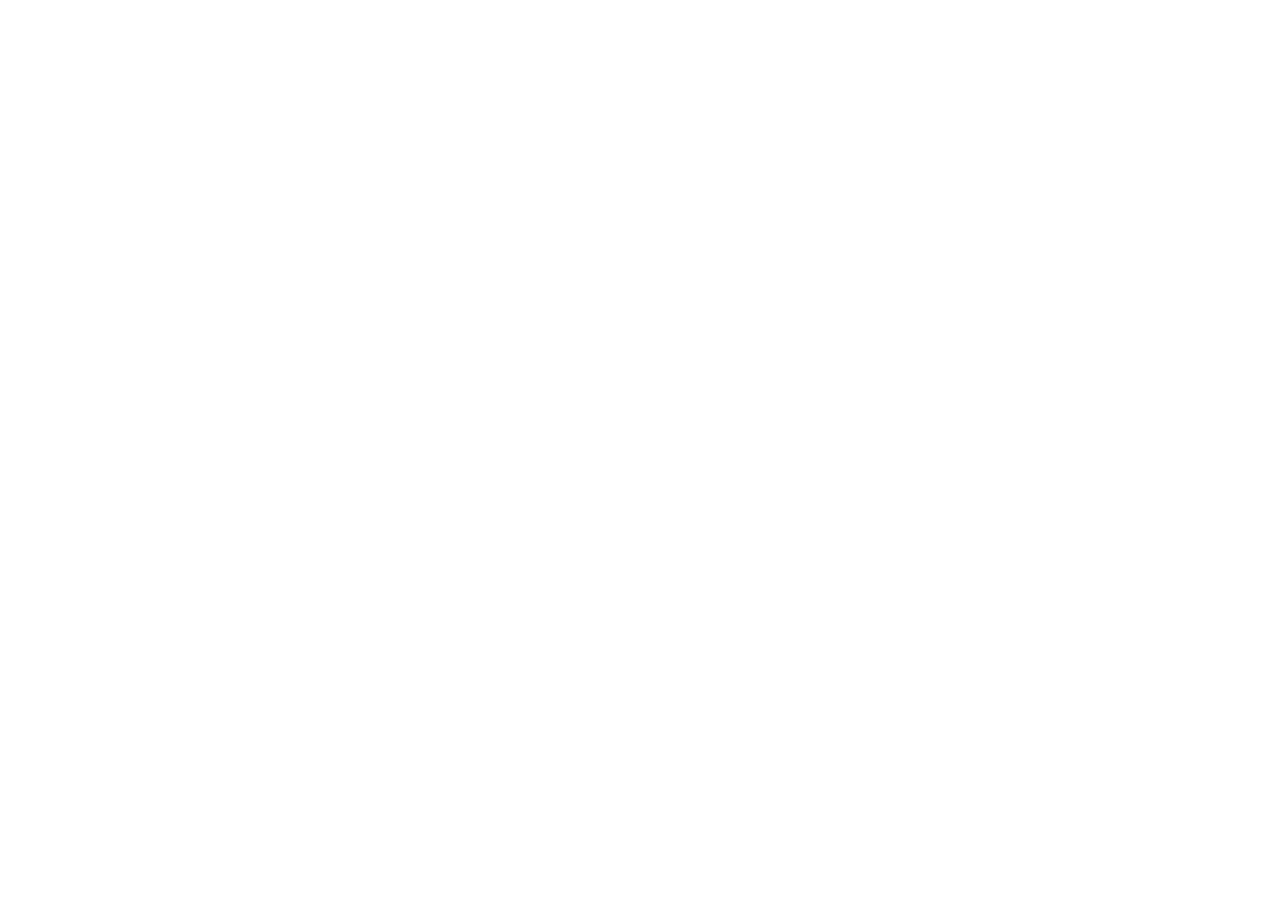
==== RX_FSK/data/livemap.html @ 8361b004 "feat: new dialogs" ====
<!DOCTYPE html>
<html>
<head>
  <title>rdzTTGOSonde Server LiveMap</title>
  <meta charset="utf-8" />
  <meta name="viewport" content="width=device-width, initial-scale=1, shrink-to-fit=no" />
  <link rel="stylesheet" type="text/css" href="style.css" />
  <link rel="stylesheet" href="https://unpkg.com/leaflet@1.8.0/dist/leaflet.css" />
  <script>var mapcenter=[%MAPCENTER%];</script>
  <script src="https://code.jquery.com/jquery-3.6.0.min.js"></script>
  <script src="https://unpkg.com/leaflet@1.8.0/dist/leaflet.js"></script>
  <script src="https://unpkg.com/leaflet.marker.slideto@0.2.0/Leaflet.Marker.SlideTo.js"></script>
  <script src="dialog.js"></script>
  <script src="livemap.js"></script>
</head>
<body>
  <div id="map"></div>
</body>
</html>
---- RX_FSK/data/style.css ----
body, html {
	height: 100%;
	margin: 0;
	font-family: Arial;
}

/* Modal dialogs (dialog.js) -- replaces native alert()/confirm().
   Styled to resemble SweetAlert2's default theme (centered card, bounce-in,
   indigo confirm + grey cancel) without bundling the library. */
.modal-overlay {
	position: fixed;
	top: 0; right: 0; bottom: 0; left: 0;
	z-index: 1060;
	display: flex;
	align-items: center;
	justify-content: center;
	padding: 16px;
	background: rgba(0, 0, 0, 0.4);
	animation: modalFade 0.15s ease-out;
}
.modal-box {
	background: #fff;
	color: #545454;
	width: auto;
	min-width: 15em;
	max-width: 26em;
	border-radius: 14px;
	padding: 1.75em 1.75em 1.4em;
	box-shadow: 0 10px 40px rgba(0, 0, 0, 0.18);
	font-family: Arial, sans-serif;
	font-size: 16px;
	text-align: center;
	animation: modalPop 0.3s;
}
.modal-msg {
	white-space: pre-line;
	line-height: 1.55;
	font-size: 1.125em;
	color: #545454;
	margin: 0 0 1.5em;
}
.modal-actions {
	display: flex;
	flex-direction: row-reverse;   /* confirm on the left, cancel on the right (SweetAlert2 order) */
	justify-content: center;
	gap: 0.6em;
}
.modal-btn {
	border: 0;
	border-radius: 0.25em;
	padding: 0.625em 1.6em;
	font-size: 1em;
	font-weight: 500;
	color: #fff;
	cursor: pointer;
	transition: background-color .15s, box-shadow .15s;
}
.modal-btn:focus-visible {
	outline: none;
	box-shadow: 0 0 0 3px rgba(112, 102, 224, 0.5);
}
.modal-btn-primary { background-color: #7066e0; }
.modal-btn-primary:hover { background-color: #5f55d6; }
.modal-btn-primary:active { background-color: #564dcc; }
.modal-btn-cancel { background-color: #6e7881; }
.modal-btn-cancel:hover { background-color: #5f686f; }
.modal-btn-cancel:active { background-color: #545c62; }
.modal-btn-cancel:focus-visible { box-shadow: 0 0 0 3px rgba(110, 120, 129, 0.5); }

@keyframes modalFade { from { opacity: 0; } to { opacity: 1; } }
/* SweetAlert2's signature show animation (swal2-show) */
@keyframes modalPop {
	0%   { transform: scale(0.7); }
	45%  { transform: scale(1.05); }
	80%  { transform: scale(0.95); }
	100% { transform: scale(1); }
}
@media (prefers-reduced-motion: reduce) {
	.modal-overlay, .modal-box { animation: none; }
}

.system-info {
    padding: 20px;
    font-family: Arial, sans-serif;
    flex-grow: 1;
    overflow-y: auto;
}
.system-info p {
    margin: 8px 0;
}
.system-info h1 {
    font-size: 24px;
    margin-bottom: 10px;
}
.status-table {
    width: 100%;
    border-collapse: collapse;
    margin-top: 20px;
}
.status-table th, .status-table td {
    padding: 10px;
    border: 1px solid #ccc;
    text-align: left;
    vertical-align: top;
}
.status-table th {
    background-color: #f4f4f4;
    font-weight: bold;
}
#refresh-button {
    background: none;
    border: none;
    cursor: pointer;
}
#refresh-button:hover {
    color: #007BFF;
}

h2.external-links {
    margin-top: 40px;
    text-align: center;
    font-size: 20px;
    margin-bottom: 15px;
}

.link-buttons {
    display: flex;
    justify-content: center;
    gap: 20px;
}

.link-buttons .button {
    background-color: #04AA6D;
    color: white;
    padding: 15px 20px;
    text-decoration: none;
    border-radius: 5px;
    font-size: 18px;
    transition: background-color 0.3s ease;
}


.active, .cfgheader:hover {
  background-color: #ccc;
}
.cfgpanel {
}
.cfgpanel:hover td, .cfgpanel:active td{
    background-color: #808080 !important;
    color: white;
}

th.cfg {
  padding:5pt
}
table.stat {
  margin:0px 0px 5px 0px;
}

.hamburger {
  position: relative;
  display: inline-block;
  width: 1.25em;
  height: 0.8em;
  margin-right: 0.3em;
  border-top: 0.2em solid #fff;
  border-bottom: 0.2em solid #fff;
}

.hamburger:before {
  content: "";
  position: absolute;
  top: 0.3em;
  left: 0px;
  width: 100%;
  border-top: 0.2em solid #fff;
}

.wrapper {
  height: 100%;
  display: flex;
  flex-direction: column;
  margin: 0;
}
.tci {
  flex-grow: 1; border: none; margin: 0; padding: 0; overflow-y: auto;
}
.footer {
 background-color: #333;
 display: flex;
 justify-content: space-between;
}

td.ch {
  text-align: right;
  padding: 0px 8px;
}
td.act {
  text-align: center;
}
table, th, td {
	border: 1px solid black;
	border-collapse: collapse;
	background-color: #ddd
}

td#caption {
	text-align: center;
	background-color: #aaa;
	font-weight: bold;
}

td#sfreq {
	background-color: #ccc;
}

.content {
	display: flex;
	flex: 1;
	flex-direction: column;
	overflow: auto;
	height: 100%;
}
.tabcontent {
	display: none;
	flex: 1;
	border-top: none;
	flex-direction: column;
	overflow: auto;
}

html {
  font-family: Helvetica;
  display: inline-block;
  margin: 0px auto;
  text-align: left;
}
h1{
  color: #0F3376;
  font-size: 24px
}

.button2 {
  background-color: #f44336;
}
:disabled.save {
  opacity: 0.5;
}
.save {
  background-color: #CC1111; /* 0F33C6; */
  border: white;
  border-width: 1;
  color: white;
  padding: 8px 30px;
  text-align: center;
  text-decoration: none;
  display: block;
  font-size: 14px;
  margin: 0
}

.ttgoinfo {
  color: white;
  padding: 8px 10px;
  display: block;
  font-size: 14px;
  margin: 0
}
.ctlbtn {
  background-color: #ccc;
  border: black;
  border-width: 1;
  color: black;
  padding: 4px 30px;
  text-align: center;
  text-decoration: none;
  display: block;
  font-size: 4vh;
  margin-top: 0.3em;
  margin-left: 0.3em;
  margin-right: 0.3em;
}
.update {
  margin: 0;
  display: block;
}

#map {
	height: 100%;
}

.leaflet-popup-content table, .leaflet-popup-content table td {
	border:0;
	background-color: white;
}

.leaflet-popup-content table td:nth-child(2),.leaflet-popup-content table td:nth-child(5) {
	text-align: right;
	padding-left: 3px;
}

.leaflet-popup-content table td:nth-child(3),.leaflet-popup-content table td:nth-child(6) {
	text-align: left;
	padding-right: 10px;
}

.leaflet-gps{animation:fading 1s infinite}@keyframes fading{0%{opacity:0.7}50%{opacity:1}100%{opacity:0.7}}

.leaflet-gps::after {
	content: '🔵';
}
.leaflet-gps {
	margin-left: -7px !important;
	margin-top: -9px !important;
}

.leaflet-burst::after {
	content: '💥';
}
.leaflet-burst {
	margin-left: -20px !important;
	margin-top: -22px !important;
	font-weight: bold;
	font-size: 30px;
}

.leaflet-landing::after {
	content: '×';
}

.leaflet-landing {
	margin-left: -13px !important;
	margin-top: -30px !important;
	font-weight: bold;
	font-size: 40px;
}


.leaflet-header {
    text-align: center;
    width: 250px;
    box-shadow: 0 1px 5px rgba(0,0,0,0.65);
    border-bottom-left-radius: 4px;
    border-bottom-right-radius: 4px;
    pointer-events: auto !important;
}

.leaflet-header #settings {
	display: none;
}

.leaflet-header label {
	display: block;
	margin-top: 5px;
}
.leaflet-header input {
	width: 80px;
	margin: 0 auto;
}

.leaflet-header #submit {
	margin: 3px auto;
}

.leaflet-footer {
		display:none;
    text-align: center;
    width: 180px;
    box-shadow: 0 1px 5px rgba(0,0,0,0.65);
    border-top-left-radius: 4px;
    border-top-right-radius: 4px;
}

.leaflet-center {
    left:0;
    right:0;
    margin: 0 auto;
    padding: 5px;
    background: #fff;
    background: rgba(255, 255, 255, 0.8);
}

.leaflet-header #sonde_detail {
	display:none;
}

@media screen and (max-width: 600px) {
    .leaflet-control-attribution {
        -moz-transform: rotate(-90deg) translateX(100%);
        -ms-transform: rotate(-90deg) translateX(100%);
        -o-transform: rotate(-90deg) translateX(100%);;
        -webkit-transform: rotate(-90deg) translateX(100%);
        transform: rotate(-90deg) translateX(100%);
        -webkit-transform-origin: 100% 100%;
        -moz-transform-origin: 100% 100%;
        -ms-transform-origin: 100% 100%;
        -o-transform-origin: 100% 100%;
        transform-origin: 100% 100%;
    }
}

.ldot {
  height: 15px;
  width: 15px;
	margin-top: 8px;
	margin-left: -1px;
  border-radius: 50%;
  display: inline-block;
}

.ybg {
	background-color: orange;
	background-image: -webkit-gradient(linear, left top, left bottom, from(yellow), to(orange));
	background-image: linear-gradient(top, yellow, orange);
}
.gbg {
	background-color: green;
	background-image: -webkit-gradient(linear, left top, left bottom, from(lime), to(green));
	background-image: linear-gradient(top, lime, green); 
}
.rbg { 
	background-color: red;
	background-image: -webkit-gradient(linear, left top, left bottom, from(orange), to(red));
	background-image: linear-gradient(top, orange, red); 
}

#sonde_statbar .ldot {
	margin-right: 3px;
}

/* Add a black background color to the top navigation */
.topnav {
  background-color: #333;
  overflow: hidden;
}

/* Style the links inside the navigation bar */
.topnav a {
  float: left;
  display: block;
  color: #f2f2f2;
  text-align: center;
  padding: 14px 16px;
  text-decoration: none;
  font-size: 17px;
}

/* Change the color of links on hover */
.topnav a:hover {
  background-color: #ddd;
  color: black;
}

/* Add an active class to highlight the current page */
.topnav a.active {
  background-color: #04AA6D;
  color: white;
}

/* Hide the link that should open and close the topnav on small screens */
.topnav .icon {
  display: none;
  padding-bottom: 12px;
  padding-top: 11px;
}

/* When the screen is less than 600 pixels wide, hide all links, except for the first one ("Home"). Show the link that contains should open and close the topnav (.icon) */
@media screen and (max-width: 600px) {
  .topnav a:not(.active) {display: none;}
  .topnav a.icon {
    float: right;
    display: block;
  }
}

/* The "responsive" class is added to the topnav with JavaScript when the user clicks on the icon. This class makes the topnav look good on small screens (display the links vertically instead of horizontally) */
@media screen and (max-width: 600px) {
  .topnav.responsive {position: relative;}
  .topnav.responsive a.icon {
    position: absolute;
    right: 0;
    top: 0;
  }
  .topnav.responsive a {
    float: none;
    display: block;
    text-align: left;
  }
}

@media (prefers-color-scheme: dark) {
  body {
    background-color: #333;
  }
  h1{
    color: #3378f6;
  } 
  h2{
    color: white;
  }
  .system-info p {
	  color: #bdbdbd;
  }
  .status-table th {
	  color: black;
  }
  table, th, td, .save, a.active {
    color: white;
    border: 1px solid grey;
    border-collapse: collapse;
    background-color: #333;
  }
  input, select, .tci, .warning {
    color: white;
    background-color: #333;
  }
  a:link, a:visited {
    color: #D3D3D3;
  }
  .topnav, td#sfreq {
    background-color: grey;
  }
  .topnav a:visited {
    color: white;
  }
  .ctlbtn {
    color: white;
    background-color: grey;
  }
  .leaflet-center {
    color: white;
    background-color: grey;
  }
  .leaflet-bar a {
    background-color: grey !important;
  }
  .leaflet-popup-content-wrapper, .leaflet-popup-tip {
    color: white !important;
    background: grey !important;
  }
}
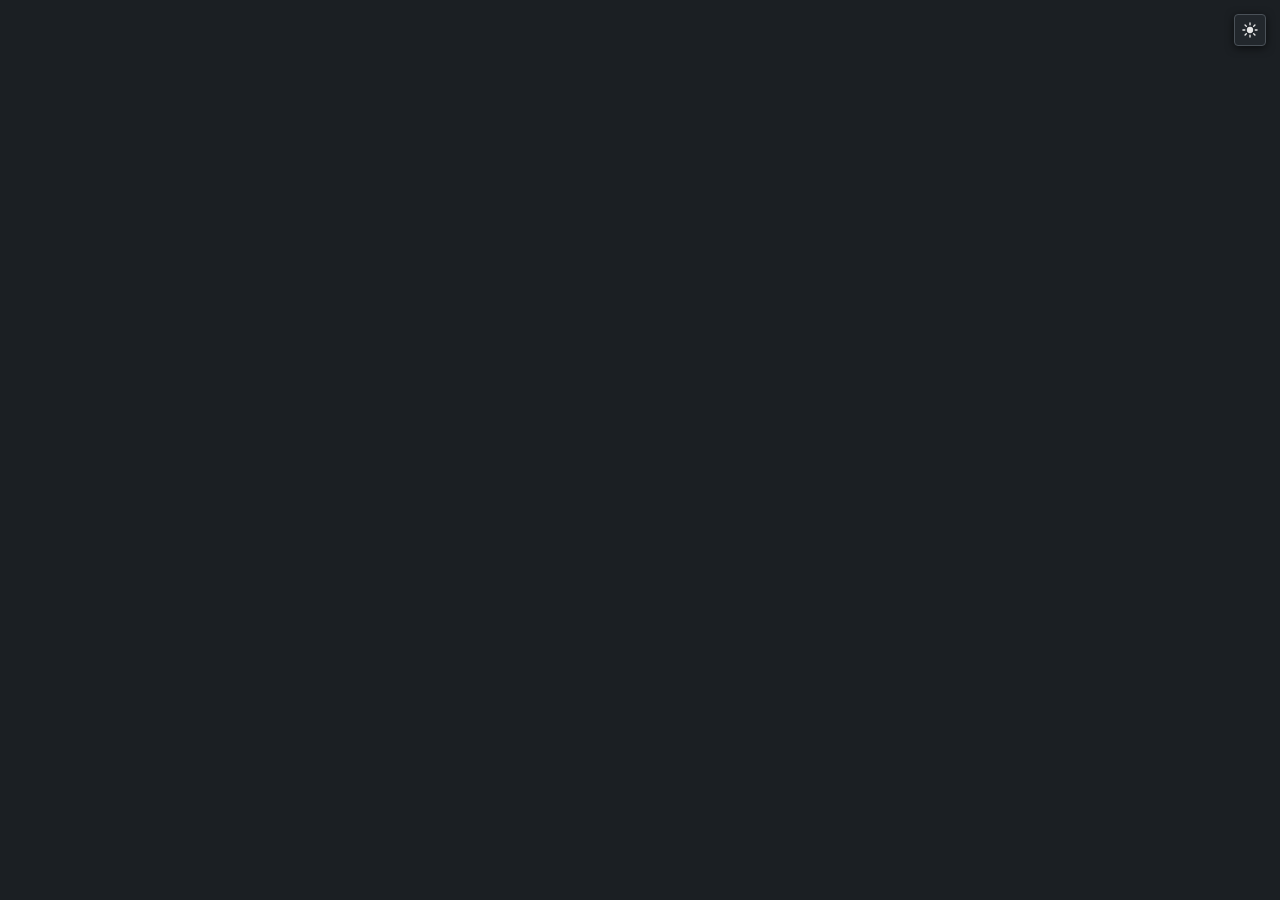
==== commit 0fc34648: "feat(webui): dark mode with a sun/moon toggle, OS default and night fallback Tokenize style.css into" ====
--- a/RX_FSK/data/livemap.html
+++ b/RX_FSK/data/livemap.html
@@ -3,15 +3,17 @@
 <head>
   <title>rdzTTGOSonde Server LiveMap</title>
   <meta charset="utf-8" />
+  <meta name="color-scheme" content="light dark">
+  <script src="theme.js?v=%VERSION_ID%"></script>
   <meta name="viewport" content="width=device-width, initial-scale=1, shrink-to-fit=no" />
-  <link rel="stylesheet" type="text/css" href="style.css" />
+  <link rel="stylesheet" type="text/css" href="style.css?v=%VERSION_ID%" />
   <link rel="stylesheet" href="https://unpkg.com/leaflet@1.8.0/dist/leaflet.css" />
   <script>var mapcenter=[%MAPCENTER%];</script>
   <script src="https://code.jquery.com/jquery-3.6.0.min.js"></script>
   <script src="https://unpkg.com/leaflet@1.8.0/dist/leaflet.js"></script>
   <script src="https://unpkg.com/leaflet.marker.slideto@0.2.0/Leaflet.Marker.SlideTo.js"></script>
-  <script src="dialog.js"></script>
-  <script src="livemap.js"></script>
+  <script src="dialog.js?v=%VERSION_ID%"></script>
+  <script src="livemap.js?v=%VERSION_ID%"></script>
 </head>
 <body>
   <div id="map"></div>
--- a/RX_FSK/data/style.css
+++ b/RX_FSK/data/style.css
@@ -1,7 +1,94 @@
+/* =========================================================================
+   Theme tokens. Light values live here; the dark set is in the two blocks
+   at the end of this file. Colors elsewhere in this file MUST be var(--...)
+   references -- the only exceptions are the two select-caret data-URI SVGs
+   (a data: URL cannot contain var()) and the fixed status dots (.ybg/.gbg/
+   .rbg), which mean the same thing in both themes.
+   ========================================================================= */
+:root {
+  color-scheme: light;
+
+  --bg: #fff;                 /* page background -- today the browser default white.
+                                 NOT #f2f2f2: that value appears in this file only as
+                                 the navbar's TEXT color (see --nav-text). */
+  --bg-alt: #f4f4f4;          /* table header / subtle fill */
+  --surface: #fff;            /* cards, modals, popups, select options */
+  --surface-translucent: rgba(255, 255, 255, 0.8);  /* .leaflet-center over the map */
+  --table-bg: #ddd;           /* legacy table/th/td fill */
+  --table-caption-bg: #aaa;   /* td#caption */
+  --table-sfreq-bg: #ccc;     /* td#sfreq */
+
+  --text: #333;               /* default text */
+  --body-text: #000;          /* browser default */
+  --text-strong: #000;        /* emphasised text on light fills */
+  --text-body: #545454;       /* modal copy */
+  --text-secondary: #444;     /* .system-info paragraphs */
+  --text-muted: #777;         /* secondary notes */
+  --text-faint: #999;         /* hints, filenames */
+  --option-text: #222;        /* open <select> option list -- NOT #000 */
+  --heading: #0F3376;         /* h1 */
+  --link: #0000ee;            /* a:link/a:visited */
+
+  --border: #ccc;
+  --border-soft: #ddd;
+  --border-strong: #bbb;
+  --border-input: #c9c9c9;    /* .modal-input, .filebtn -- NOT #bbb */
+  --border-hairline: #e3e3e3; /* upd.html file rows */
+  --table-border: black;      /* the legacy `table, th, td` border -- NOT #bbb */
+  --panel-hover-bg: #808080;  /* .cfgpanel:hover td */
+
+  --field-bg: #fff;
+  --field-border: #bbb;
+  --field-text: #333;
+
+  --brand: #04AA6D;           /* brand green as a BACKGROUND (buttons) */
+  --brand-hover: #038f5b;
+  --brand-active: #037a4d;
+  --brand-disabled: #9bbfae;
+  --brand-text: #04AA6D;      /* brand green as TEXT (needs its own contrast) */
+  --brand-ring: rgba(4, 170, 109, 0.20);
+  --brand-ring-strong: rgba(4, 170, 109, 0.40);
+  --on-brand: #fff;           /* text on a brand-colored fill */
+
+  --danger: #CC1111;          /* destructive BACKGROUND */
+  --danger-hover: #b30f0f;
+  --danger-text: #c00;        /* destructive TEXT */
+
+  --neutral-btn: #6e7881;
+  --neutral-btn-hover: #5f686f;
+  --neutral-btn-active: #545c62;
+  --neutral-ring: rgba(110, 120, 129, 0.5);
+  --disabled-btn: #6c757d;
+  --disabled-btn-text: #cfd3d6;
+
+  --nav-bg: #333;
+  --nav-text: #f2f2f2;
+  --nav-icon: #fff;           /* .hamburger bars -- NOT #f2f2f2 */
+  --nav-hover-bg: #ddd;
+  --nav-hover-text: #000;
+  --menu-bg: #3a3a3a;
+  --menu-text: #f2f2f2;
+  --menu-muted: #bbb;
+  --menu-border: #4a4a4a;
+
+  --shadow: rgba(0, 0, 0, 0.18);
+  --shadow-strong: rgba(0, 0, 0, 0.35);
+  --shadow-menu: rgba(0, 0, 0, 0.65);
+  --overlay: rgba(0, 0, 0, 0.4);
+  --spinner-track: #e6e6e6;
+  --accent-info: #007BFF;     /* #refresh-button:hover */
+}
+
+/* --border-hairline, --border-soft, --brand-text, --danger-text and --text-faint are
+   referenced by no rule in this file. That is intentional, not dead weight: they are
+   consumed by the other pages' inline styles (upd.html, sdfiles.html, users.html). Do
+   not delete them, and do not add rules here just to use them. */
+
 body, html {
 	height: 100%;
 	margin: 0;
 	font-family: Arial;
+	background-color: var(--bg);
 }
 
 /* Modal dialogs (dialog.js) -- replaces native alert()/confirm().
@@ -15,18 +102,18 @@
 	align-items: center;
 	justify-content: center;
 	padding: 16px;
-	background: rgba(0, 0, 0, 0.4);
+	background: var(--overlay);
 	animation: modalFade 0.15s ease-out;
 }
 .modal-box {
-	background: #fff;
-	color: #545454;
+	background: var(--surface);
+	color: var(--text-body);
 	width: auto;
 	min-width: 15em;
 	max-width: 26em;
 	border-radius: 14px;
 	padding: 1.75em 1.75em 1.4em;
-	box-shadow: 0 10px 40px rgba(0, 0, 0, 0.18);
+	box-shadow: 0 10px 40px var(--shadow);
 	font-family: Arial, sans-serif;
 	font-size: 16px;
 	text-align: center;
@@ -36,9 +123,32 @@
 	white-space: pre-line;
 	line-height: 1.55;
 	font-size: 1.125em;
-	color: #545454;
+	color: var(--text-body);
 	margin: 0 0 1.5em;
 }
+.modal-input {
+	display: block;
+	width: 100%;
+	box-sizing: border-box;
+	padding: 0.55em 0.7em;
+	margin: 0 0 1.4em;
+	font-size: 1.05em;
+	border: 1px solid var(--border-input);
+	border-radius: 0.25em;
+}
+.modal-input:focus {
+	outline: none;
+	border-color: var(--brand);   /* project green accent */
+	box-shadow: 0 0 0 3px var(--brand-ring);
+}
+/* Progress dialog (showProgress): spinner + bold title above the message. */
+.modal-spinner {
+	width: 42px; height: 42px; margin: 0.1em auto 1.1em;
+	border: 4px solid var(--spinner-track); border-top-color: var(--brand);
+	border-radius: 50%; animation: modalSpin 0.9s linear infinite;
+}
+.modal-title { font-size: 1.2em; font-weight: 700; color: var(--text); margin: 0 0 0.55em; }
+@keyframes modalSpin { to { transform: rotate(360deg); } }
 .modal-actions {
 	display: flex;
 	flex-direction: row-reverse;   /* confirm on the left, cancel on the right (SweetAlert2 order) */
@@ -51,21 +161,26 @@
 	padding: 0.625em 1.6em;
 	font-size: 1em;
 	font-weight: 500;
-	color: #fff;
+	color: var(--on-brand);
 	cursor: pointer;
 	transition: background-color .15s, box-shadow .15s;
 }
 .modal-btn:focus-visible {
 	outline: none;
-	box-shadow: 0 0 0 3px rgba(112, 102, 224, 0.5);
-}
-.modal-btn-primary { background-color: #7066e0; }
-.modal-btn-primary:hover { background-color: #5f55d6; }
-.modal-btn-primary:active { background-color: #564dcc; }
-.modal-btn-cancel { background-color: #6e7881; }
-.modal-btn-cancel:hover { background-color: #5f686f; }
-.modal-btn-cancel:active { background-color: #545c62; }
-.modal-btn-cancel:focus-visible { box-shadow: 0 0 0 3px rgba(110, 120, 129, 0.5); }
+	box-shadow: 0 0 0 3px var(--brand-ring-strong);
+}
+.modal-btn-primary { background-color: var(--brand); }   /* project green accent */
+.modal-btn-primary:hover { background-color: var(--brand-hover); }
+.modal-btn-primary:active { background-color: var(--brand-active); }
+.modal-btn-cancel { background-color: var(--neutral-btn); }
+.modal-btn-cancel:hover { background-color: var(--neutral-btn-hover); }
+.modal-btn-cancel:active { background-color: var(--neutral-btn-active); }
+.modal-btn-cancel:focus-visible { box-shadow: 0 0 0 3px var(--neutral-ring); }
+/* Disabled OK button (showPrompt gate: text doesn't yet match confirmWord). Muted
+   green matches .updbtn:disabled; :disabled:hover keeps the hover rule from re-darkening. */
+.modal-btn:disabled { cursor: not-allowed; opacity: 0.7; }
+.modal-btn-primary:disabled,
+.modal-btn-primary:disabled:hover { background-color: var(--brand-disabled); }
 
 @keyframes modalFade { from { opacity: 0; } to { opacity: 1; } }
 /* SweetAlert2's signature show animation (swal2-show) */
@@ -76,7 +191,7 @@
 	100% { transform: scale(1); }
 }
 @media (prefers-reduced-motion: reduce) {
-	.modal-overlay, .modal-box { animation: none; }
+	.modal-overlay, .modal-box, .modal-spinner { animation: none; }
 }
 
 .system-info {
@@ -86,7 +201,11 @@
     overflow-y: auto;
 }
 .system-info p {
-    margin: 8px 0;
+    margin: 10px auto;   /* auto L/R so paragraphs stay centered in the full-width panel */
+    font-size: 15px;
+    font-weight: normal;
+    line-height: 1.55;
+    color: var(--text-secondary);
 }
 .system-info h1 {
     font-size: 24px;
@@ -99,12 +218,12 @@
 }
 .status-table th, .status-table td {
     padding: 10px;
-    border: 1px solid #ccc;
+    border: 1px solid var(--border);
     text-align: left;
     vertical-align: top;
 }
 .status-table th {
-    background-color: #f4f4f4;
+    background-color: var(--bg-alt);
     font-weight: bold;
 }
 #refresh-button {
@@ -113,7 +232,7 @@
     cursor: pointer;
 }
 #refresh-button:hover {
-    color: #007BFF;
+    color: var(--accent-info);
 }
 
 h2.external-links {
@@ -130,8 +249,8 @@
 }
 
 .link-buttons .button {
-    background-color: #04AA6D;
-    color: white;
+    background-color: var(--brand);
+    color: var(--on-brand);
     padding: 15px 20px;
     text-decoration: none;
     border-radius: 5px;
@@ -141,13 +260,13 @@
 
 
 .active, .cfgheader:hover {
-  background-color: #ccc;
+  background-color: var(--border);
 }
 .cfgpanel {
 }
 .cfgpanel:hover td, .cfgpanel:active td{
-    background-color: #808080 !important;
-    color: white;
+    background-color: var(--panel-hover-bg) !important;
+    color: var(--on-brand);
 }
 
 th.cfg {
@@ -163,8 +282,8 @@
   width: 1.25em;
   height: 0.8em;
   margin-right: 0.3em;
-  border-top: 0.2em solid #fff;
-  border-bottom: 0.2em solid #fff;
+  border-top: 0.2em solid var(--nav-icon);
+  border-bottom: 0.2em solid var(--nav-icon);
 }
 
 .hamburger:before {
@@ -173,7 +292,7 @@
   top: 0.3em;
   left: 0px;
   width: 100%;
-  border-top: 0.2em solid #fff;
+  border-top: 0.2em solid var(--nav-icon);
 }
 
 .wrapper {
@@ -186,7 +305,7 @@
   flex-grow: 1; border: none; margin: 0; padding: 0; overflow-y: auto;
 }
 .footer {
- background-color: #333;
+ background-color: var(--nav-bg);
  display: flex;
  justify-content: space-between;
 }
@@ -199,19 +318,19 @@
   text-align: center;
 }
 table, th, td {
-	border: 1px solid black;
+	border: 1px solid var(--table-border);
 	border-collapse: collapse;
-	background-color: #ddd
+	background-color: var(--table-bg)
 }
 
 td#caption {
 	text-align: center;
-	background-color: #aaa;
+	background-color: var(--table-caption-bg);
 	font-weight: bold;
 }
 
 td#sfreq {
-	background-color: #ccc;
+	background-color: var(--table-sfreq-bg);
 }
 
 .content {
@@ -231,26 +350,52 @@
 
 html {
   font-family: Helvetica;
-  display: inline-block;
-  margin: 0px auto;
+  display: block;          /* was inline-block, which broke margin:0 auto centering of forms */
   text-align: left;
 }
 h1{
-  color: #0F3376;
+  color: var(--heading);
   font-size: 24px
 }
 
 .button2 {
-  background-color: #f44336;
+  background-color: var(--danger);
 }
 :disabled.save {
   opacity: 0.5;
 }
+/* Footer backup/restore icon buttons on the qrg/config forms */
+.footer-left {
+  display: flex;
+  align-items: center;
+  gap: 12px;
+}
+.bkpbtns {
+  display: inline-flex;
+  align-items: center;
+  gap: 10px;
+}
+.iconbtn {
+  display: inline-flex;
+  align-items: center;
+  justify-content: center;
+  background-color: var(--brand);
+  color: var(--on-brand);
+  border: none;
+  border-radius: 5px;
+  padding: 6px 12px;
+  font-size: 18px;
+  line-height: 1;
+  text-decoration: none;
+  cursor: pointer;
+  transition: background-color 0.3s ease;
+}
+.iconbtn:hover { background-color: var(--brand-hover); }
 .save {
-  background-color: #CC1111; /* 0F33C6; */
-  border: white;
+  background-color: var(--danger); /* 0F33C6; */
+  border: var(--on-brand);
   border-width: 1;
-  color: white;
+  color: var(--on-brand);
   padding: 8px 30px;
   text-align: center;
   text-decoration: none;
@@ -260,17 +405,17 @@
 }
 
 .ttgoinfo {
-  color: white;
+  color: var(--on-brand);
   padding: 8px 10px;
   display: block;
   font-size: 14px;
   margin: 0
 }
 .ctlbtn {
-  background-color: #ccc;
-  border: black;
+  background-color: var(--border);
+  border: var(--text-strong);
   border-width: 1;
-  color: black;
+  color: var(--text-strong);
   padding: 4px 30px;
   text-align: center;
   text-decoration: none;
@@ -291,7 +436,7 @@
 
 .leaflet-popup-content table, .leaflet-popup-content table td {
 	border:0;
-	background-color: white;
+	background-color: var(--surface);
 }
 
 .leaflet-popup-content table td:nth-child(2),.leaflet-popup-content table td:nth-child(5) {
@@ -339,7 +484,7 @@
 .leaflet-header {
     text-align: center;
     width: 250px;
-    box-shadow: 0 1px 5px rgba(0,0,0,0.65);
+    box-shadow: 0 1px 5px var(--shadow-menu);
     border-bottom-left-radius: 4px;
     border-bottom-right-radius: 4px;
     pointer-events: auto !important;
@@ -366,7 +511,7 @@
 		display:none;
     text-align: center;
     width: 180px;
-    box-shadow: 0 1px 5px rgba(0,0,0,0.65);
+    box-shadow: 0 1px 5px var(--shadow-menu);
     border-top-left-radius: 4px;
     border-top-right-radius: 4px;
 }
@@ -376,8 +521,8 @@
     right:0;
     margin: 0 auto;
     padding: 5px;
-    background: #fff;
-    background: rgba(255, 255, 255, 0.8);
+    background: var(--surface);
+    background: var(--surface-translucent);
 }
 
 .leaflet-header #sonde_detail {
@@ -430,7 +575,7 @@
 
 /* Add a black background color to the top navigation */
 .topnav {
-  background-color: #333;
+  background-color: var(--nav-bg);
   overflow: hidden;
 }
 
@@ -438,7 +583,7 @@
 .topnav a {
   float: left;
   display: block;
-  color: #f2f2f2;
+  color: var(--nav-text);
   text-align: center;
   padding: 14px 16px;
   text-decoration: none;
@@ -447,14 +592,14 @@
 
 /* Change the color of links on hover */
 .topnav a:hover {
-  background-color: #ddd;
-  color: black;
+  background-color: var(--nav-hover-bg);
+  color: var(--nav-hover-text);
 }
 
 /* Add an active class to highlight the current page */
 .topnav a.active {
-  background-color: #04AA6D;
-  color: white;
+  background-color: var(--brand);
+  color: var(--on-brand);
 }
 
 /* Hide the link that should open and close the topnav on small screens */
@@ -462,6 +607,93 @@
   display: none;
   padding-bottom: 12px;
   padding-top: 11px;
+}
+
+/* Top-right user menu (index.html) -- lives in .header, not .topnav, so its dropdown
+   isn't clipped by the nav's overflow:hidden. */
+.header { position: relative; }
+/* The theme switch (#themeToggle, first child once theme.js mounts it) and the button are one
+   flex row, so they are adjacent by construction regardless of the button's variable width
+   (Login vs. a long username) -- see the width-budget note by .themetoggle-mount below. */
+.usermenu { position: absolute; top: 0; right: 0; display: flex; align-items: center; }
+/* Reserve space at the right of the nav (index.html only) so wrapping tabs never slide
+   under the absolutely-positioned user menu. Reset on mobile, where the tabs collapse
+   into the hamburger and the menu only needs to clear the icon (see media query below). */
+#myTopnav { padding-right: 14em; }
+.usermenu-name {
+  display: inline-block;
+  max-width: 5em;    /* keeps the group (switch + gap + button) inside #myTopnav's 14em
+                        reserve at the worst case (see the width-budget note below). Now that
+                        the switch is a single 32px icon button rather than the old 52px
+                        track, 6em would also fit (13.625em, ~6px spare) -- not reopened here,
+                        left at 5em since this pass wasn't about the name cap */
+  overflow: hidden;
+  text-overflow: ellipsis;
+  white-space: nowrap;
+}
+.usermenu-btn {
+  display: flex;
+  align-items: center;
+  gap: 7px;
+  background: none;
+  border: none;
+  cursor: pointer;
+  color: var(--nav-text);
+  font-family: inherit;
+  font-size: 17px;
+  padding: 14px 16px;
+}
+.usermenu-btn:hover { background-color: var(--nav-hover-bg); color: var(--nav-hover-text); }
+.usermenu-icon { display: block; flex: none; }
+/* Caret drawn with borders so it stays crisp and matches the text color (currentColor) */
+.usermenu-caret {
+  width: 0;
+  height: 0;
+  margin-left: 2px;
+  border-left: 4px solid transparent;
+  border-right: 4px solid transparent;
+  border-top: 5px solid currentColor;
+  transition: transform 0.15s;
+}
+.usermenu.open .usermenu-caret { transform: rotate(180deg); }
+.usermenu-guest .usermenu-caret { display: none; }
+.usermenu-dropdown {
+  display: none;
+  position: absolute;
+  top: 100%;
+  right: 0;
+  min-width: 190px;
+  background: var(--menu-bg);
+  box-shadow: 0 8px 24px var(--shadow-strong);
+  border-radius: 0 0 8px 8px;
+  overflow: hidden;
+  z-index: 1100;
+}
+.usermenu.open .usermenu-dropdown { display: block; }
+.usermenu-dropdown .mi {
+  display: block;
+  width: 100%;
+  box-sizing: border-box;
+  padding: 12px 16px;
+  text-align: left;
+  background: none;
+  border: none;
+  cursor: pointer;
+  color: var(--menu-text);
+  font-family: inherit;
+  font-size: 15px;
+}
+.usermenu-dropdown .mi:hover { background-color: var(--brand); color: var(--on-brand); }
+.usermenu-dropdown .mi-header {
+  padding: 10px 16px;
+  font-size: 13px;
+  color: var(--menu-muted);
+  border-bottom: 1px solid var(--menu-border);
+  white-space: nowrap;
+}
+@media screen and (max-width: 600px) {
+  .usermenu { right: 3.4em; }   /* leave room for the hamburger icon at the far right */
+  #myTopnav { padding-right: 0; }  /* tabs collapse to the hamburger here; no reserve needed */
 }
 
 /* When the screen is less than 600 pixels wide, hide all links, except for the first one ("Home"). Show the link that contains should open and close the topnav (.icon) */
@@ -488,54 +720,504 @@
   }
 }
 
+/* =========================================================================
+   Form layout -- center & constrain the config/qrg/wifi/users forms into a
+   readable column, and give their tables the same clean look as the Home
+   page status table. Scoped to .content / the forms, so Home, login and the
+   live map are untouched.
+   ========================================================================= */
+/* Center the ENTIRE content as one readable column, so the headings (h2/h3),
+   the table and the form all line up together -- not just the table.
+   Block flow (not flex) so margin:0 auto behaves; .content stays a flex *item*
+   of .wrapper (flex:1) so it still fills height and scrolls. */
+/* .content stays full width and is the SINGLE scroll area (fills remaining height
+   as a flex item of .wrapper; min-height:0 lets it shrink so only it scrolls --
+   no nested iframe + content double scrollbar, and the scrollbar sits at the page
+   edge rather than mid-page). */
+.content {
+  display: block;
+  flex: 1;
+  min-height: 0;
+  height: auto;
+  overflow: auto;
+  padding: 24px 18px 36px;
+  box-sizing: border-box;
+}
+/* Center each top-level block into one readable column, so headings (h2/h3),
+   tables and the form all line up together within the full-width scroll area.
+   width:100% gives every page a consistent column width (otherwise QRG/Data,
+   whose content is short, shrink and look too small next to the dense Config). */
+.content > * {
+  width: 100%;
+  max-width: 820px;
+  margin-left: auto;
+  margin-right: auto;
+  box-sizing: border-box;
+}
+
+/* Home page: the white panel is the full-width scroll area, so its vertical
+   scrollbar sits at the page's right edge like the other tabs (it used to be a
+   centered max-width box, which put the scrollbar mid-screen). The content is
+   centered into a readable column via .system-info > * instead. */
+.system-info {
+  box-sizing: border-box;
+  min-width: 0;
+  padding: 28px 18px;
+}
+.system-info > * {
+  width: 100%;
+  max-width: 860px;
+  margin-left: auto;
+  margin-right: auto;
+  box-sizing: border-box;
+}
+.system-info h1 { text-align: center; margin-top: 0; }
+/* Keep long URLs in the license text and long status strings from forcing a
+   horizontal scrollbar: let them wrap within the column instead. */
+.system-info p, .system-info a,
+.status-table td, .status-table th { overflow-wrap: anywhere; }
+/* Table fills the centered column; styled like the Home status table.
+   margin auto centers it -- overrides table.stat's margin-left/right:0, which was
+   left-aligning the Data (status) tables. */
+.content table {
+  width: 100%;
+  border-collapse: collapse;
+  margin-left: auto;
+  margin-right: auto;
+}
+.content th, .content td {
+  padding: 9px 12px;
+  border: 1px solid var(--border);
+  text-align: left;
+  vertical-align: middle;   /* center labels against their (taller) input fields */
+}
+.content th { background-color: var(--bg-alt); font-weight: bold; color: var(--text-strong); }
+/* Right-size the Value column of the 2-column config table so each label sits
+   next to its input instead of at the opposite edge of the screen */
+.cfgpanel td:last-child { width: 220px; }
+/* Inputs in a table cell fill the cell; fixed-size inputs keep their width */
+.content td input[type="text"],
+.content td input[type="password"],
+.content td select { width: 100%; box-sizing: border-box; }
+.content td input[size] { width: auto; }
+/* Consistent, modern field styling across every form (config/qrg/wifi/users/login):
+   subtle border, rounded corners, comfortable padding and a brand-green focus ring. */
+.content input[type="text"],
+.content input[type="password"],
+.content input[type="number"],
+.content select,
+.content textarea,
+#addForm input[type="text"],
+#addForm input[type="password"],
+.system-info input[type="text"],
+.system-info input[type="password"] {
+  padding: 7px 9px;
+  border: 1px solid var(--field-border);
+  border-radius: 5px;
+  font-size: 14px;
+  box-sizing: border-box;
+  transition: border-color .15s ease, box-shadow .15s ease;
+}
+.content input[type="text"]:focus,
+.content input[type="password"]:focus,
+.content input[type="number"]:focus,
+.content select:focus,
+.content textarea:focus,
+#addForm input:focus,
+.system-info input:focus,
+.system-info select:focus {
+  outline: none;
+  border-color: var(--brand);
+  box-shadow: 0 0 0 3px var(--brand-ring);
+}
+/* Selects: replace the native control with a custom caret so they match the
+   text inputs (same height/border/radius) and render identically across
+   browsers and in dark mode. */
+.content select,
+.system-info select {
+  appearance: none;
+  -webkit-appearance: none;
+  -moz-appearance: none;
+  padding-right: 30px;
+  background-image: url("data:image/svg+xml,%3Csvg xmlns='http://www.w3.org/2000/svg' width='12' height='12' viewBox='0 0 24 24' fill='none' stroke='%23555' stroke-width='3' stroke-linecap='round' stroke-linejoin='round'%3E%3Cpolyline points='6 9 12 15 18 9'/%3E%3C/svg%3E");
+  background-repeat: no-repeat;
+  background-position: right 10px center;
+  background-size: 12px;
+  cursor: pointer;
+}
+/* the users "Level" dropdown sits beside the 16em inputs -- match their width */
+#addForm select { width: 16em; max-width: 100%; }
+/* The open option list inherits colors from the styled control, which looks odd;
+   pin clean colors so the dropdown reads well in light mode. */
+.content select option,
+.system-info select option {
+  background-color: var(--surface);
+  color: var(--option-text);
+}
+
+/* Checkboxes (e.g. the config "Touch" toggles) adopt the brand colour. */
+.content input[type="checkbox"],
+#addForm input[type="checkbox"] {
+  accent-color: var(--brand);
+  width: 16px; height: 16px;
+  vertical-align: middle;
+  cursor: pointer;
+}
+/* The hand-written Add/update user form (users.html) and the login form. */
+#addForm { max-width: 820px; margin: 0 auto; }
+#addForm input[type="text"], #addForm input[type="password"],
+#loginForm input[type="text"], #loginForm input[type="password"] { width: 16em; max-width: 100%; }
+
+/* Control page: a tidy centered stack of modern buttons. (They were plain grey
+   and, at font-size:4vh, overflowed the centered column and got clipped.) */
+.content .ctlbtn {
+  display: block;
+  width: 100%;
+  max-width: 440px;
+  box-sizing: border-box;
+  margin: 10px auto;
+  padding: 12px 18px;
+  font-size: clamp(15px, 3.4vh, 18px);
+  font-weight: 600;
+  text-align: center;
+  color: var(--on-brand);
+  background-color: var(--brand);
+  border: none;
+  border-radius: 8px;
+  cursor: pointer;
+  box-shadow: 0 1px 2px var(--shadow);
+  transition: background-color 0.15s, transform 0.03s;
+}
+.content .ctlbtn:hover { background-color: var(--brand-hover); }
+.content .ctlbtn:active { transform: translateY(1px); }
+/* Destructive actions stand out in red */
+.content .ctlbtn[name="format"], .content .ctlbtn[name="reboot"] { background-color: var(--danger); }
+.content .ctlbtn[name="format"]:hover, .content .ctlbtn[name="reboot"]:hover { background-color: var(--danger-hover); }
+/* Keypresses with no function on the current screen are greyed out and non-clickable */
+.content .ctlbtn:disabled,
+.content .ctlbtn:disabled:hover {
+  background-color: var(--disabled-btn);
+  color: var(--disabled-btn-text);
+  cursor: not-allowed;
+  box-shadow: none;
+  opacity: 0.6;
+}
+
+/* =========================================================================
+   Dark theme. The token list appears TWICE on purpose:
+     1. [data-theme="dark"]                  -- what theme.js stamps (JS path)
+     2. @media dark + :root:not([data-theme]) -- no-JS fallback, so the UI is
+        still dark for a dark-OS visitor with JavaScript disabled.
+   An explicit [data-theme="light"] therefore always wins over the OS, because
+   the media-query block only matches when NO attribute is present.
+   KEEP THE TWO LISTS IDENTICAL.
+   ========================================================================= */
+:root[data-theme="dark"] {
+  color-scheme: dark;
+
+  --bg: #1b1f23;
+  --bg-alt: #22272c;
+  --surface: #22272c;
+  --surface-translucent: rgba(34, 39, 44, 0.85);
+  --table-bg: #22272c;
+  --table-caption-bg: #2f353b;
+  --table-sfreq-bg: #2f353b;
+
+  --text: #e6e6e6;
+  --body-text: #e6e6e6;
+  --text-strong: #fff;
+  --text-body: #d6d6d6;
+  --text-secondary: #bdbdbd;
+  --text-muted: #a0a7ad;
+  --text-faint: #868d94;
+  --option-text: #fff;
+  --heading: #6ea8fe;
+  --link: #7ab8ff;
+
+  --border: #3a4046;
+  --border-soft: #2f353b;
+  --border-strong: #4a5158;
+  --border-input: #4a5158;
+  --border-hairline: #2f353b;
+  --table-border: #4a5158;
+  --panel-hover-bg: #3a4046;
+
+  --field-bg: #2b3137;
+  --field-border: #4a5158;
+  --field-text: #e6e6e6;
+
+  --brand: #06a86e;
+  --brand-hover: #05c07b;
+  --brand-active: #04AA6D;
+  --brand-disabled: #3f5a4e;
+  --brand-text: #35d39a;
+  --brand-ring: rgba(5, 192, 123, 0.25);
+  --brand-ring-strong: rgba(5, 192, 123, 0.45);
+  --on-brand: #fff;
+
+  --danger: #d43b3b;
+  --danger-hover: #b52d2d;
+  --danger-text: #ff8a8a;
+
+  --neutral-btn: #6c757d;
+  --neutral-btn-hover: #5c646b;
+  --neutral-btn-active: #4d545a;
+  --neutral-ring: rgba(140, 150, 160, 0.5);
+  --disabled-btn: #414851;
+  --disabled-btn-text: #8d949b;
+
+  --nav-bg: #22272c;
+  --nav-text: #e6e6e6;
+  --nav-icon: #e6e6e6;
+  --nav-hover-bg: #333a41;
+  --nav-hover-text: #fff;
+  --menu-bg: #2b3137;
+  --menu-text: #e6e6e6;
+  --menu-muted: #9aa1a8;
+  --menu-border: #3a4046;
+
+  --shadow: rgba(0, 0, 0, 0.5);
+  --shadow-strong: rgba(0, 0, 0, 0.6);
+  --shadow-menu: rgba(0, 0, 0, 0.7);
+  --overlay: rgba(0, 0, 0, 0.6);
+  --spinner-track: #3a4046;
+  --accent-info: #6ea8fe;
+}
+
 @media (prefers-color-scheme: dark) {
-  body {
-    background-color: #333;
+  :root:not([data-theme]) {
+    color-scheme: dark;
+
+    --bg: #1b1f23;
+    --bg-alt: #22272c;
+    --surface: #22272c;
+    --surface-translucent: rgba(34, 39, 44, 0.85);
+    --table-bg: #22272c;
+    --table-caption-bg: #2f353b;
+    --table-sfreq-bg: #2f353b;
+
+    --text: #e6e6e6;
+    --body-text: #e6e6e6;
+    --text-strong: #fff;
+    --text-body: #d6d6d6;
+    --text-secondary: #bdbdbd;
+    --text-muted: #a0a7ad;
+    --text-faint: #868d94;
+    --option-text: #fff;
+    --heading: #6ea8fe;
+    --link: #7ab8ff;
+
+    --border: #3a4046;
+    --border-soft: #2f353b;
+    --border-strong: #4a5158;
+    --border-input: #4a5158;
+    --border-hairline: #2f353b;
+    --table-border: #4a5158;
+    --panel-hover-bg: #3a4046;
+
+    --field-bg: #2b3137;
+    --field-border: #4a5158;
+    --field-text: #e6e6e6;
+
+    --brand: #06a86e;
+    --brand-hover: #05c07b;
+    --brand-active: #04AA6D;
+    --brand-disabled: #3f5a4e;
+    --brand-text: #35d39a;
+    --brand-ring: rgba(5, 192, 123, 0.25);
+    --brand-ring-strong: rgba(5, 192, 123, 0.45);
+    --on-brand: #fff;
+
+    --danger: #d43b3b;
+    --danger-hover: #b52d2d;
+    --danger-text: #ff8a8a;
+
+    --neutral-btn: #6c757d;
+    --neutral-btn-hover: #5c646b;
+    --neutral-btn-active: #4d545a;
+    --neutral-ring: rgba(140, 150, 160, 0.5);
+    --disabled-btn: #414851;
+    --disabled-btn-text: #8d949b;
+
+    --nav-bg: #22272c;
+    --nav-text: #e6e6e6;
+    --nav-icon: #e6e6e6;
+    --nav-hover-bg: #333a41;
+    --nav-hover-text: #fff;
+    --menu-bg: #2b3137;
+    --menu-text: #e6e6e6;
+    --menu-muted: #9aa1a8;
+    --menu-border: #3a4046;
+
+    --shadow: rgba(0, 0, 0, 0.5);
+    --shadow-strong: rgba(0, 0, 0, 0.6);
+    --shadow-menu: rgba(0, 0, 0, 0.7);
+    --overlay: rgba(0, 0, 0, 0.6);
+    --spinner-track: #3a4046;
+    --accent-info: #6ea8fe;
   }
-  h1{
-    color: #3378f6;
-  } 
-  h2{
-    color: white;
+}
+
+body, html { color: var(--body-text); }
+
+/* Fields and the legacy tables need explicit token-driven colors: their light
+   appearance used to come from browser defaults, which flip in dark mode. */
+.content input[type="text"], .content input[type="password"],
+.content input[type="number"], .content select, .content textarea,
+#addForm input[type="text"], #addForm input[type="password"],
+#loginForm input[type="text"], #loginForm input[type="password"],
+.system-info input[type="text"], .system-info input[type="password"] {
+  background-color: var(--field-bg);
+  color: var(--field-text);
+}
+.tci { background-color: var(--bg); }
+
+/* Generic content-link colour. This lived inside the deleted dark @media block and
+   must stay dark-only: unconditional, it beats .topnav a on source order and makes
+   the light-mode nav tabs illegible. */
+:root[data-theme="dark"] a:link,
+:root[data-theme="dark"] a:visited { color: var(--link); }
+@media (prefers-color-scheme: dark) {
+  :root:not([data-theme]) a:link,
+  :root:not([data-theme]) a:visited { color: var(--link); }
+}
+/* Chrome anchors are not content links: pin them in every theme so the rule above
+   cannot recolour them. Same specificity, later in the file, so these win. */
+:root .topnav a:link,
+:root .topnav a:visited { color: var(--nav-text); }
+:root .topnav a.active:link,
+:root .topnav a.active:visited { color: var(--on-brand); }
+:root a.iconbtn:link,
+:root a.iconbtn:visited { color: var(--on-brand); }
+:root .link-buttons a.button:link,
+:root .link-buttons a.button:visited { color: var(--on-brand); }
+/* The chrome pins above are (0,3,1)/(0,4,1), which beats .topnav a:hover's (0,2,1) on
+   color -- without this, hovering a tab still changes background-color but the text
+   stays --nav-text (~1.1:1 against --nav-hover-bg, unreadable). This rule ties the
+   plain-tab pin at (0,3,1) and wins by coming after it in source order; the active-tab
+   pin stays (0,4,1) and still beats this on hover, unchanged from before. */
+:root .topnav a:hover { color: var(--nav-hover-text); }
+
+/* Leaflet chrome. The deleted ad-hoc dark block styled .leaflet-bar a and the popup
+   wrapper/tip; without a replacement, dark mode leaves white zoom buttons and a white
+   popup shell around an already-dark popup table. These are unconditional and
+   token-driven. In light mode the popup wrapper/tip tokens (#fff bg / #333 text) match
+   Leaflet's own defaults, so those two rules are a no-op there. .leaflet-bar a is NOT a
+   no-op in light: Leaflet's own zoom-glyph color is black, and --text is #333, so this
+   rule deliberately moves the glyphs onto the site's body-text color in light mode too
+   -- an accepted, intentional shift (see the sanctioned-shifts note), not a slip. Both
+   rules matter most in dark, where the tokens diverge furthest from Leaflet's defaults.
+   !important is required, not cosmetic: livemap.html loads leaflet.css from the CDN
+   AFTER style.css (livemap.html:7-8), so on equal specificity Leaflet wins -- which is
+   why the block being replaced used !important too. */
+.leaflet-bar a {
+  background-color: var(--surface) !important;
+  color: var(--text) !important;
+}
+.leaflet-popup-content-wrapper, .leaflet-popup-tip {
+  background: var(--surface) !important;
+  color: var(--text) !important;
+}
+
+/* The select caret is a data-URI SVG with a baked-in stroke color; a data: URL
+   cannot reference var(). Keep one rule per theme, switched by the same
+   selectors used for the tokens above. */
+:root[data-theme="dark"] .content select,
+:root[data-theme="dark"] .system-info select {
+  background-image: url("data:image/svg+xml,%3Csvg xmlns='http://www.w3.org/2000/svg' width='12' height='12' viewBox='0 0 24 24' fill='none' stroke='%23ccc' stroke-width='3' stroke-linecap='round' stroke-linejoin='round'%3E%3Cpolyline points='6 9 12 15 18 9'/%3E%3C/svg%3E");
+}
+@media (prefers-color-scheme: dark) {
+  :root:not([data-theme]) .content select,
+  :root:not([data-theme]) .system-info select {
+    background-image: url("data:image/svg+xml,%3Csvg xmlns='http://www.w3.org/2000/svg' width='12' height='12' viewBox='0 0 24 24' fill='none' stroke='%23ccc' stroke-width='3' stroke-linecap='round' stroke-linejoin='round'%3E%3Cpolyline points='6 9 12 15 18 9'/%3E%3C/svg%3E");
   }
-  .system-info p {
-	  color: #bdbdbd;
-  }
-  .status-table th {
-	  color: black;
-  }
-  table, th, td, .save, a.active {
-    color: white;
-    border: 1px solid grey;
-    border-collapse: collapse;
-    background-color: #333;
-  }
-  input, select, .tci, .warning {
-    color: white;
-    background-color: #333;
-  }
-  a:link, a:visited {
-    color: #D3D3D3;
-  }
-  .topnav, td#sfreq {
-    background-color: grey;
-  }
-  .topnav a:visited {
-    color: white;
-  }
-  .ctlbtn {
-    color: white;
-    background-color: grey;
-  }
-  .leaflet-center {
-    color: white;
-    background-color: grey;
-  }
-  .leaflet-bar a {
-    background-color: grey !important;
-  }
-  .leaflet-popup-content-wrapper, .leaflet-popup-tip {
-    color: white !important;
-    background: grey !important;
-  }
-}
+}
+
+/* Theme switch (theme.js): a single icon button, sun in light mode / moon in dark mode,
+   click flips the theme. On index.html it is the first child of .usermenu (theme.js mounts
+   it into #themeToggle) -- switch and button are one flex row, so they sit adjacent by
+   construction regardless of the button's variable width (Login vs. a long username). A
+   fixed offset can't track a variable-width neighbour; that was the earlier, wrong
+   approach -- there is no offset arithmetic left to track. On standalone pages it floats
+   top-right instead (.themetoggle-floating); livemap.html overrides that further since
+   even that corner is occupied there (see the relocation code in livemap.js).
+
+   The only number that still matters here is #myTopnav's reserve (14em, above) against
+   this flex group's own worst-case width, so wrapping tabs never slide under it. The
+   button shrank from the old track-and-knob (52px) to a single 18px icon plus its own
+   6px padding and 1px border, so the group is smaller than it used to be:
+     .usermenu-btn chrome = 74px (padding 32 + icon 18 + two 7px gaps + caret 8 + margin 2)
+     .usermenu-name max-width 5em @ 17px = 85px       =>  button is 159px wide
+     .themetoggle-mount margin-right 10px + switch (18 icon + 12 padding + 2 border) 32px = 42px
+     worst case: 159 + 42 = 201px = 12.56em @ 16px root  <  14em reserve (~1.44em / 23px spare)
+   14em is now comfortably more reserve than the group needs (it was ~3px spare before this
+   shrink) -- left alone rather than tightened, since over-reserving a wrap guard is harmless.
+   Do not widen .usermenu-name past 5em without re-checking this: 6em would add ~17px, still
+   well inside 14em now, but re-verify rather than assume. On mobile,
+   .usermenu itself shifts to right: 3.4em to clear the hamburger; the group's own width is
+   unchanged, so it still must not grow wide enough to reach the single visible
+   .topnav a.active tab ("Home", ~77px) on a 360px phone. */
+.themetoggle-mount {
+  display: flex;
+  align-items: center;
+  margin-right: 10px;   /* gap to the user-menu button */
+}
+/* Pages with a nav but no user menu (upd.html, login.html): the mount is a direct child of
+   .header and anchors itself at the right edge. On index.html the mount instead sits inside
+   .usermenu as a flex sibling, so the child combinator keeps these two cases apart. */
+.header > .themetoggle-mount {
+  position: absolute;
+  top: 0;
+  bottom: 0;
+  /* 10px + the button's own 6px padding = a 16px optical inset for the icon, matching the
+     16px horizontal gutter of `.topnav a`'s padding so it lines up with the nav's text. */
+  right: 10px;
+  margin-right: 0;
+}
+/* Single icon button (sun in light mode, moon in dark mode; click flips the theme). Base
+   styling suits a page/map surface -- this is what .themetoggle-floating (standalone pages)
+   and the Leaflet-control instance on livemap.html actually sit against, matching the
+   .usermenu-btn idiom for the icon-button shape itself. No --brand anywhere: green already
+   means "active tab" in the navbar, so a green icon there would dilute that signal -- see
+   the navbar override below, which is the one host this base isn't meant for. */
+.themetoggle {
+  display: inline-flex;
+  align-items: center;
+  border: 1px solid var(--border-strong);
+  border-radius: 4px;
+  background: var(--surface);
+  color: var(--text);
+  padding: 6px;
+  cursor: pointer;
+}
+.themetoggle-icon { display: block; }
+/* Both icons stay in the DOM always; visibility is a pure function of is-dark (set by
+   sync() in theme.js) so nothing needs to re-render on toggle. The icon shown is the
+   ACTION a click performs, not the current state (conventional for an icon button): light
+   mode shows the moon ("click for dark"), dark mode shows the sun ("click for light"). This
+   agrees with the dynamic title/aria-label, which also name the action. */
+.themetoggle .themetoggle-sun { display: none; }
+.themetoggle.is-dark .themetoggle-moon { display: none; }
+.themetoggle.is-dark .themetoggle-sun { display: block; }
+.themetoggle:focus-visible {
+  outline: none;
+  box-shadow: 0 0 0 3px var(--brand-ring);
+}
+/* In the navbar the switch is chrome, not a form control: the bar is dark in BOTH themes,
+   so it matches .usermenu-btn's own idiom exactly -- transparent, no border, nav-text --
+   rather than the standalone surface/border affordance above. */
+.themetoggle-mount .themetoggle {
+  border: none;
+  background: transparent;
+  color: var(--nav-text);
+}
+.themetoggle-mount .themetoggle:hover { background-color: var(--nav-hover-bg); color: var(--nav-hover-text); }
+.themetoggle-floating {
+  position: fixed;
+  right: 14px;
+  top: 14px;              /* NOT bottom: Leaflet puts its attribution control bottom-right on
+                             livemap.html/map.html, and its zoom control top-left, so top-right
+                             is the one free corner on the pages that will use this fallback. */
+  z-index: 1050;
+  box-shadow: 0 2px 8px var(--shadow-strong);
+}
